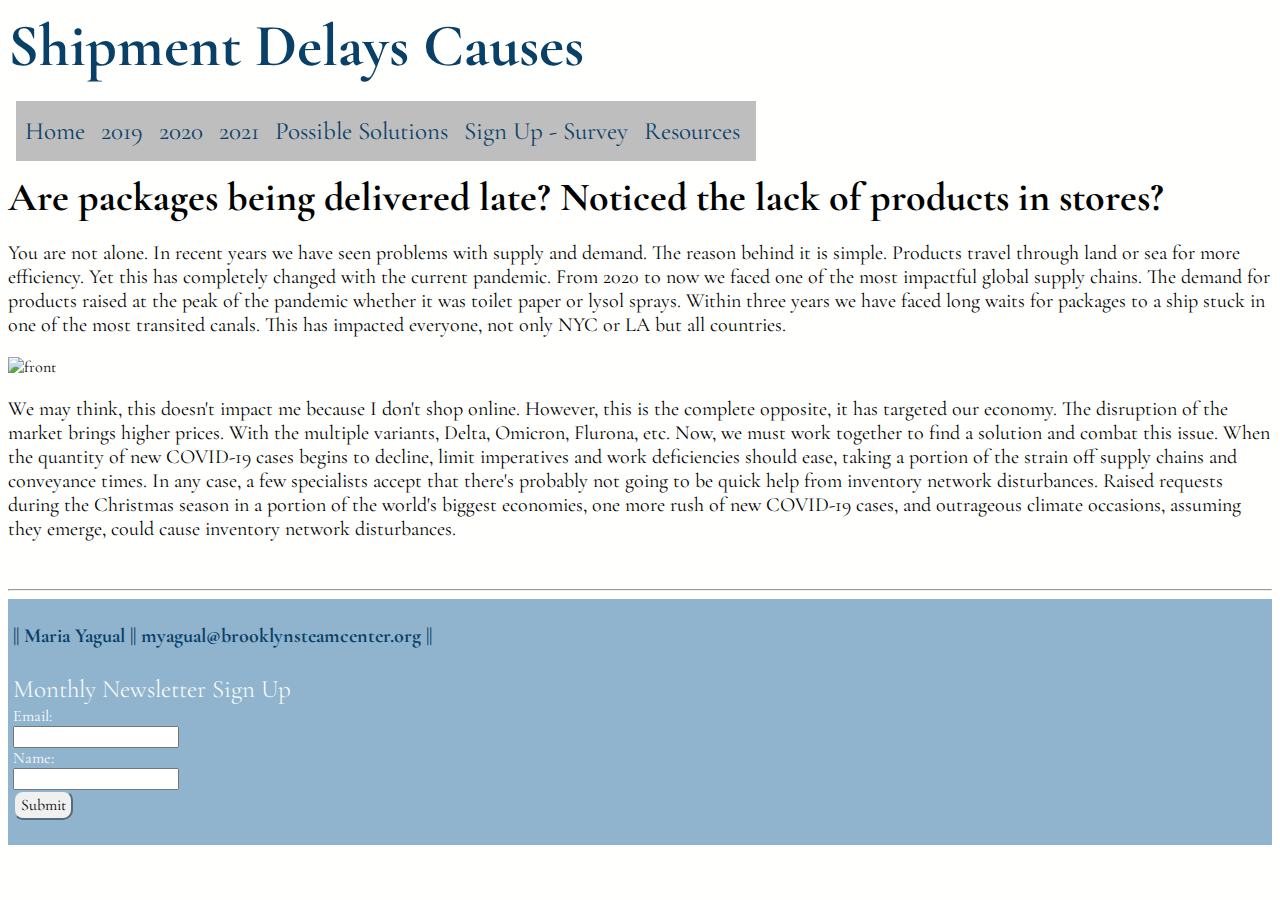
==== index.html @ 91349f07 "commit" ====
<!DOCTYPE html>
<html lang="en">
<head>
    <meta charset="UTF-8">
    <meta http-equiv="X-UA-Compatible" content="IE=edge">
    <meta name="viewport" content="width=500, initial-scale=1.0">
    <title>Shipment Delays</title>
    <link rel="stylesheet" href="style.css">
    <link rel = "icon" type = "png" href = "logo.png" />
</head>
<style>
  a:hover{
  text-decoration: underline;
  }
  input[ type = submit] {
  background-color: #f0f0f0;
  border-color:#90b4ce;
  border-radius: 10px;
}
input[ type = submit]:active {
  background-color: #85c6f5;
}
</style>
<body>
  
    <h1> <strong>Shipment Delays Causes </strong></h1>
    <!--comment syntax-->

    <iframe  frameborder="0" src="navigation.html" width = "756" height = "80" > </iframe>
  
    <h4> Are packages being delivered late? Noticed the lack of products in stores? 
    </h4>

    <p> You are not alone. In recent years we have seen problems with supply and demand. The reason behind it is simple. Products travel through land or sea for more efficiency. Yet this has completely changed with the current pandemic. From 2020 to now we faced one of the most impactful global supply chains. The demand for products raised at the peak of the pandemic whether it was toilet paper or lysol sprays. Within three years we have faced long waits for packages to a ship stuck in one of the most transited canals. This has impacted everyone, not only NYC or LA but all countries. 
    </p>

   

    <picture>
      <source srcset="main1_optimized.jpeg" media="(min-width:767px)"/>
      <source srcset="main1.jpeg" media="(min-width:767px)"/>
      <img src="main1.jpg" alt="front" width = "756" height = "350"> 
    
    </picture>

    <p>We may think, this doesn't impact me because I don't shop online. However, this is the complete opposite, it has targeted our economy. The disruption of the market brings higher prices. With the multiple variants, Delta, Omicron, Flurona, etc. Now, we must work together to find a solution and combat this issue. When the quantity of new COVID-19 cases begins to decline, limit imperatives and work deficiencies should ease, taking a portion of the strain off supply chains and conveyance times. In any case, a few specialists accept that there's probably not going to be quick help from inventory network disturbances. Raised requests during the Christmas season in a portion of the world's biggest economies, one more rush of new COVID-19 cases, and outrageous climate occasions, assuming they emerge, could cause inventory network disturbances.</p>
   
  
    <br>
   
    <hr> 

 
    <footer>

      <style>
        input[ type = submit] {
        background-color: #f0f0f0;
        border-color:#90b4ce;
        border-radius: 10px;
        }
        input[ type = submit]:active {
        background-color: #85c6f5;
        
        }
      </style>
      <p style = "margin-bottom:3px; color:#094067; font-weight: bold;" > || Maria Yagual ||  <a  href="mailto:myagual@brooklynsteamcenter.org">myagual@brooklynsteamcenter.org || </a> </p>
          <br> 
      
      <h6 style="margin-bottom: 2px; margin-top: 3px; font-weight: lighter; "> Monthly Newsletter Sign Up </h6> 
          <form action="https://us-central1-steam-center-app-dev.cloudfunctions.net/formToEmail" method="post"> 
            <label>Email: </label>
            <br>
            <input name ="Email"> 
            <br>    
    
            <label>Name: </label>
            <br>
            <input name ="Name"> 
            <br>    
            <input type="submit" style="height:30px; width:60px; font-size:16px;" >
            <input name="send-to" value="myagual@brooklynsteamcenter.org" hidden>
            <br> <br> 
    
          </form>

    </footer>

</body>
</html>
---- style.css ----
@import url('https://fonts.googleapis.com/css2?family=Cormorant+Garamond:wght@500&family=Noto+Serif+Display:wght@600&display=swap');
@import url('https://fonts.googleapis.com/css2?family=Cormorant+Garamond:wght@500;700&family=Noto+Serif+Display:wght@600&display=swap');

  body {
    font-family: 'Cormorant Garamond', serif;
  }
  h2 {
    color: rgb(0, 0, 0);
    font-size: 50px;
    
}
    
  h3 {
    font-size: 45px;
  }
  h4 {
    font-size: 40px;
    margin-top: 3px;
    margin-bottom: 3px;
  
  }
  h5 {
    font-size: 35px;
  }
  h6 {
    font-size: 25px;
  }
  p {
    font-size: 20px;
  
  }
  body{
      background-color: #fffffe
  }


  body {
    font-family: 'Cormorant Garamond', serif;
  }
  h1 {
    color: #094067;
    font-size: 60px;
    font-weight: 700px;
    margin-top: 10px;
    margin-bottom: 3px;
  }


/*Navigation bar */
  ul {
    list-style-type: none;
    margin-left: none;
    padding: 1px;
    overflow: hidden;
    background-color: rgb(190, 190, 190);
  }
  
  li {
    float: left;
  }
  
  li a {
    display: block;
    color: rgb(0, 0, 0);
    text-align: center;
    padding: 14px 8px;
    
    
    text-decoration: none;
    font-size: 25px;

  }
  
  /* Over elements of nav bar*/
  li a:hover {
    background-color: #90b4ce;
  }

  footer{
      display:flow-root;
      justify-content: center;
      padding: 5px;
      background-color: #90b4ce;
      color: #fff;
  }
  a:link{
    color: #094067;
    text-decoration: none;
  }
 
  table, th, td{border-collapse:collapse;
      border:1px solid black ; 
      margin:2px
    }
  input{ font-family: 'Cormorant Garamond', serif;

  }

input[ type = submit] {
  background-color: #90b4ce;
  border-color:#90b4ce;
  border-radius: 10px;
}
input[ type = submit]:active {
  background-color: #1c91f0;
 
}

.solutionText {
  font-size: large;
}


.marginFooter {
  margin-bottom: 2px;

}
.surveyText{
  color:black; 
  text-align: left;

}
.input1 {
  height:30px;
  width:60px; 
  font-size:16px;
}
.sImage{
  float: left;
  
}
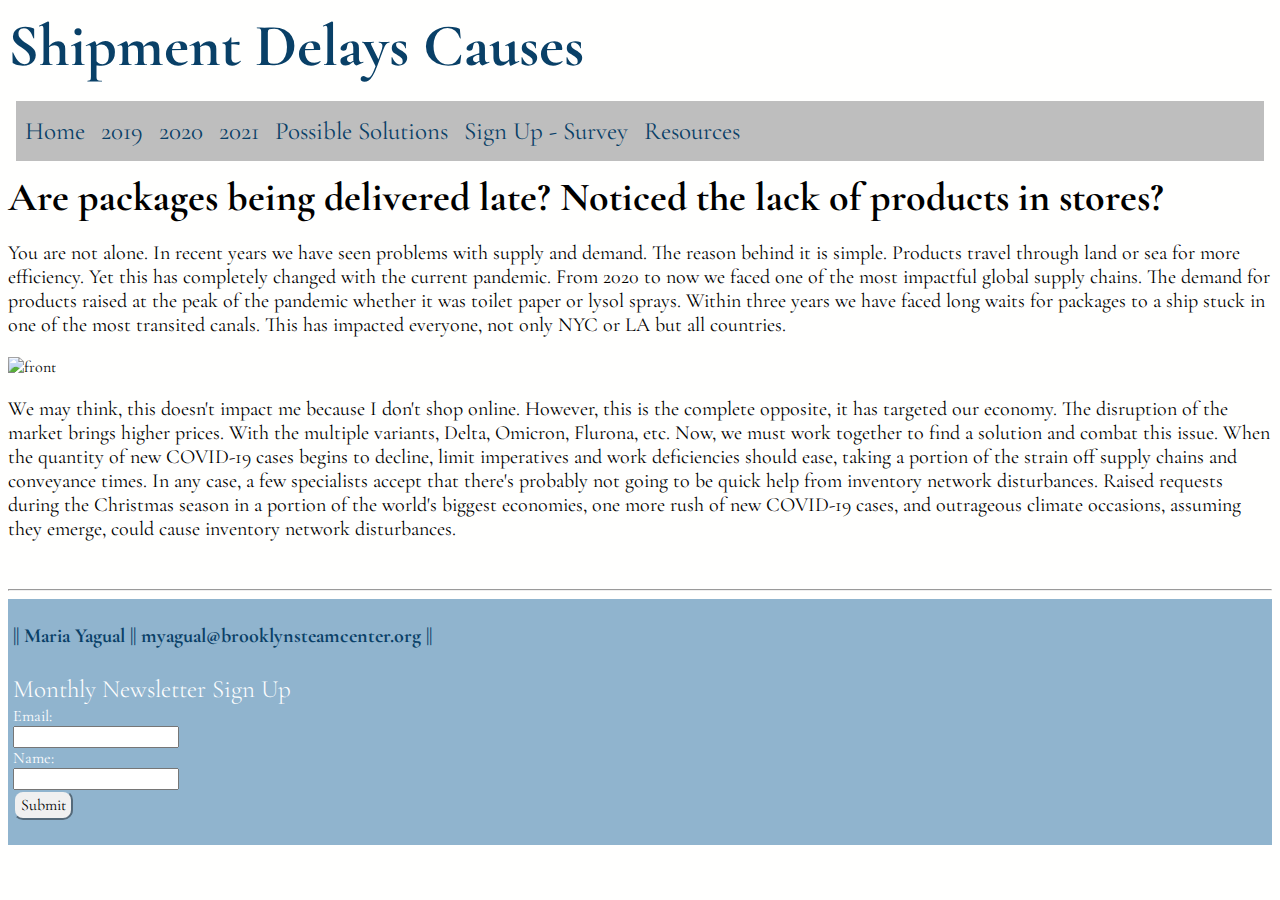
==== commit 4bde2077: "commit" ====
--- a/index.html
+++ b/index.html
@@ -26,7 +26,7 @@
     <h1> <strong>Shipment Delays Causes </strong></h1>
     <!--comment syntax-->
 
-    <iframe  frameborder="0" src="navigation.html" width = "756" height = "80" > </iframe>
+    <iframe  frameborder="0" src="navigation.html" width = "100%" height = "80" > </iframe>
   
     <h4> Are packages being delivered late? Noticed the lack of products in stores? 
     </h4>
@@ -36,12 +36,24 @@
 
    
 
+
+
+
     <picture>
       <source srcset="main1_optimized.jpeg" media="(min-width:767px)"/>
       <source srcset="main1.jpeg" media="(min-width:767px)"/>
-      <img src="main1.jpg" alt="front" width = "756" height = "350"> 
+      <img src="main1.jpg" alt="front" width = "844px" height = "390px"> 
     
     </picture>
+
+
+
+
+
+
+
+
+  
 
     <p>We may think, this doesn't impact me because I don't shop online. However, this is the complete opposite, it has targeted our economy. The disruption of the market brings higher prices. With the multiple variants, Delta, Omicron, Flurona, etc. Now, we must work together to find a solution and combat this issue. When the quantity of new COVID-19 cases begins to decline, limit imperatives and work deficiencies should ease, taking a portion of the strain off supply chains and conveyance times. In any case, a few specialists accept that there's probably not going to be quick help from inventory network disturbances. Raised requests during the Christmas season in a portion of the world's biggest economies, one more rush of new COVID-19 cases, and outrageous climate occasions, assuming they emerge, could cause inventory network disturbances.</p>
    
--- a/style.css
+++ b/style.css
@@ -133,5 +133,3 @@
 
 
 
-
-
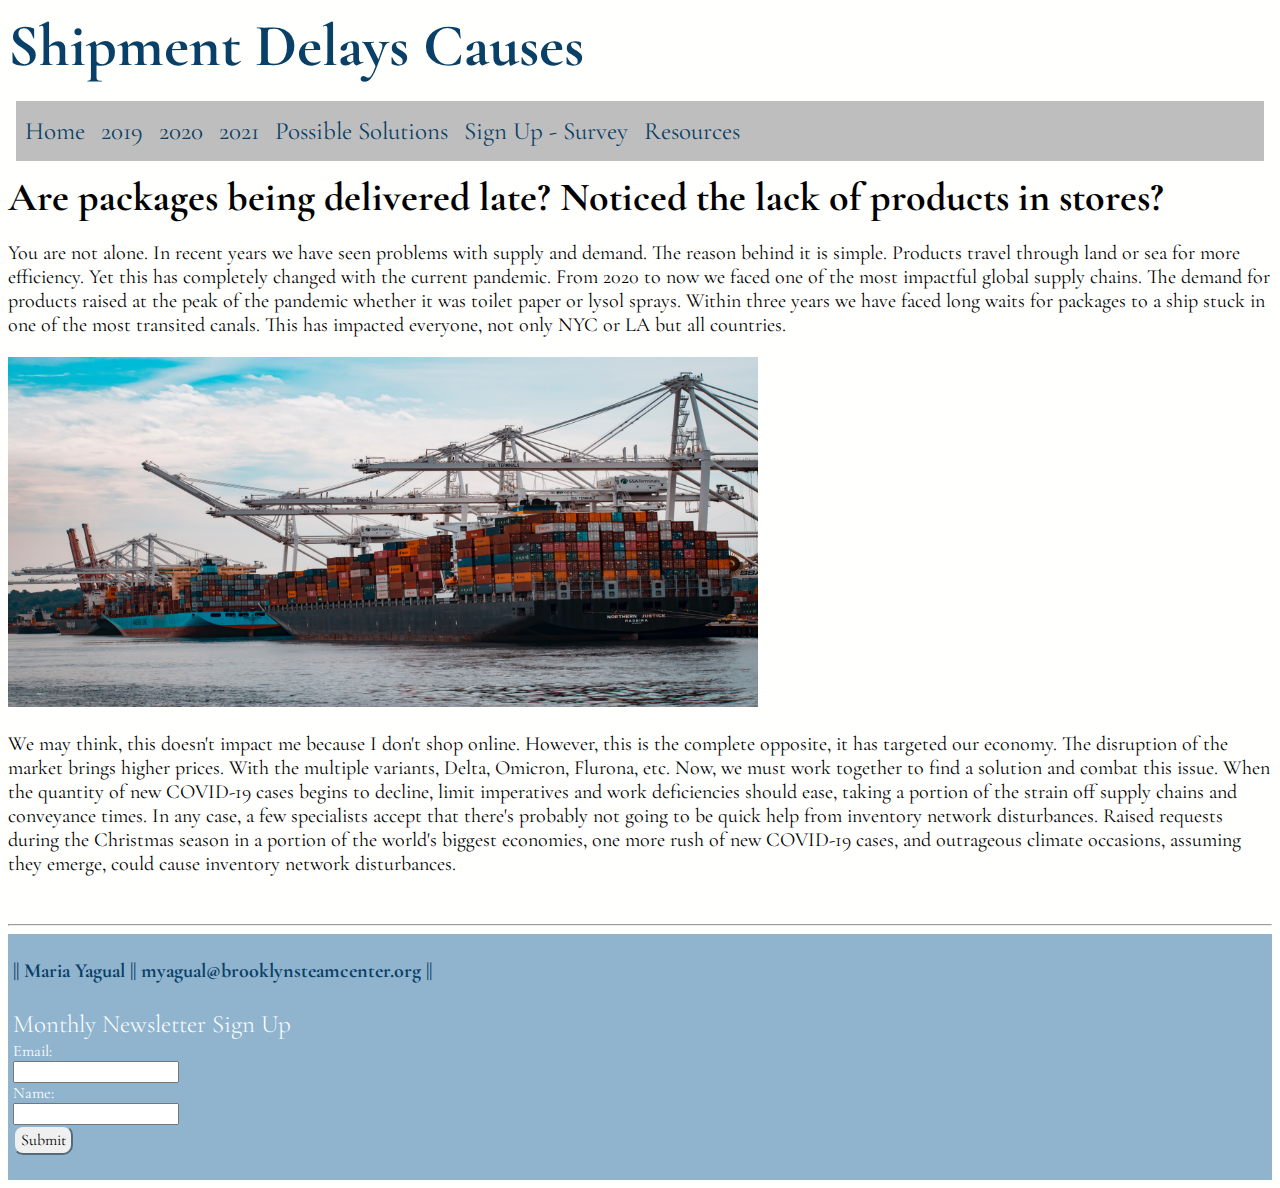
==== commit 0ee2e9b9: "commit" ====
--- a/index.html
+++ b/index.html
@@ -3,7 +3,7 @@
 <head>
     <meta charset="UTF-8">
     <meta http-equiv="X-UA-Compatible" content="IE=edge">
-    <meta name="viewport" content="width=500, initial-scale=1.0">
+    <meta name="viewport" content="width=400px, initial-scale=1.0">
     <title>Shipment Delays</title>
     <link rel="stylesheet" href="style.css">
     <link rel = "icon" type = "png" href = "logo.png" />
@@ -40,9 +40,9 @@
 
 
     <picture>
-      <source srcset="main1_optimized.jpeg" media="(min-width:767px)"/>
-      <source srcset="main1.jpeg" media="(min-width:767px)"/>
-      <img src="main1.jpg" alt="front" width = "844px" height = "390px"> 
+      <source srcset="main1_optimized.jpeg" media="(min-max:400px)"/>
+      <source srcset="main1.jpg" media="(min-width:767px)"/>
+      <img src="main1.jpg" alt="front" id = "sizePic"> 
     
     </picture>
 
--- a/style.css
+++ b/style.css
@@ -130,6 +130,56 @@
   
 }
 
+#sizePic{
+  width:750px;
+  height:350px;
+}
 
 
+#sizePic19{
+  width:750px;
+  height:350px;
+}
+#sizePic20{
+  width:750px;
+  height:350px;
+}
+#sizePic21{
+  width:750px;
+  height:350px;
+}
+#solutionPic{
+  width:750px;
+  height:350px;
+}
+#surveyPic1{
+  width:750px;
+  height:350px;
+}
+#surveyPic2{
+  width:750px;
+  height:350px;
+}
 
+@media screen and (max-width:400px) {
+  #sizePic {
+    width:350px;
+    height:200px;
+  }
+  #sizePic19 {
+    width:350px;
+    height:200px;
+  }
+  #sizePic20 {
+    width:350px;
+    height:200px;
+  }
+  #sizePic21 {
+    width:350px;
+    height:200px;
+  }
+  #solutionPic {
+    width:350px;
+    height:200px;
+  }
+}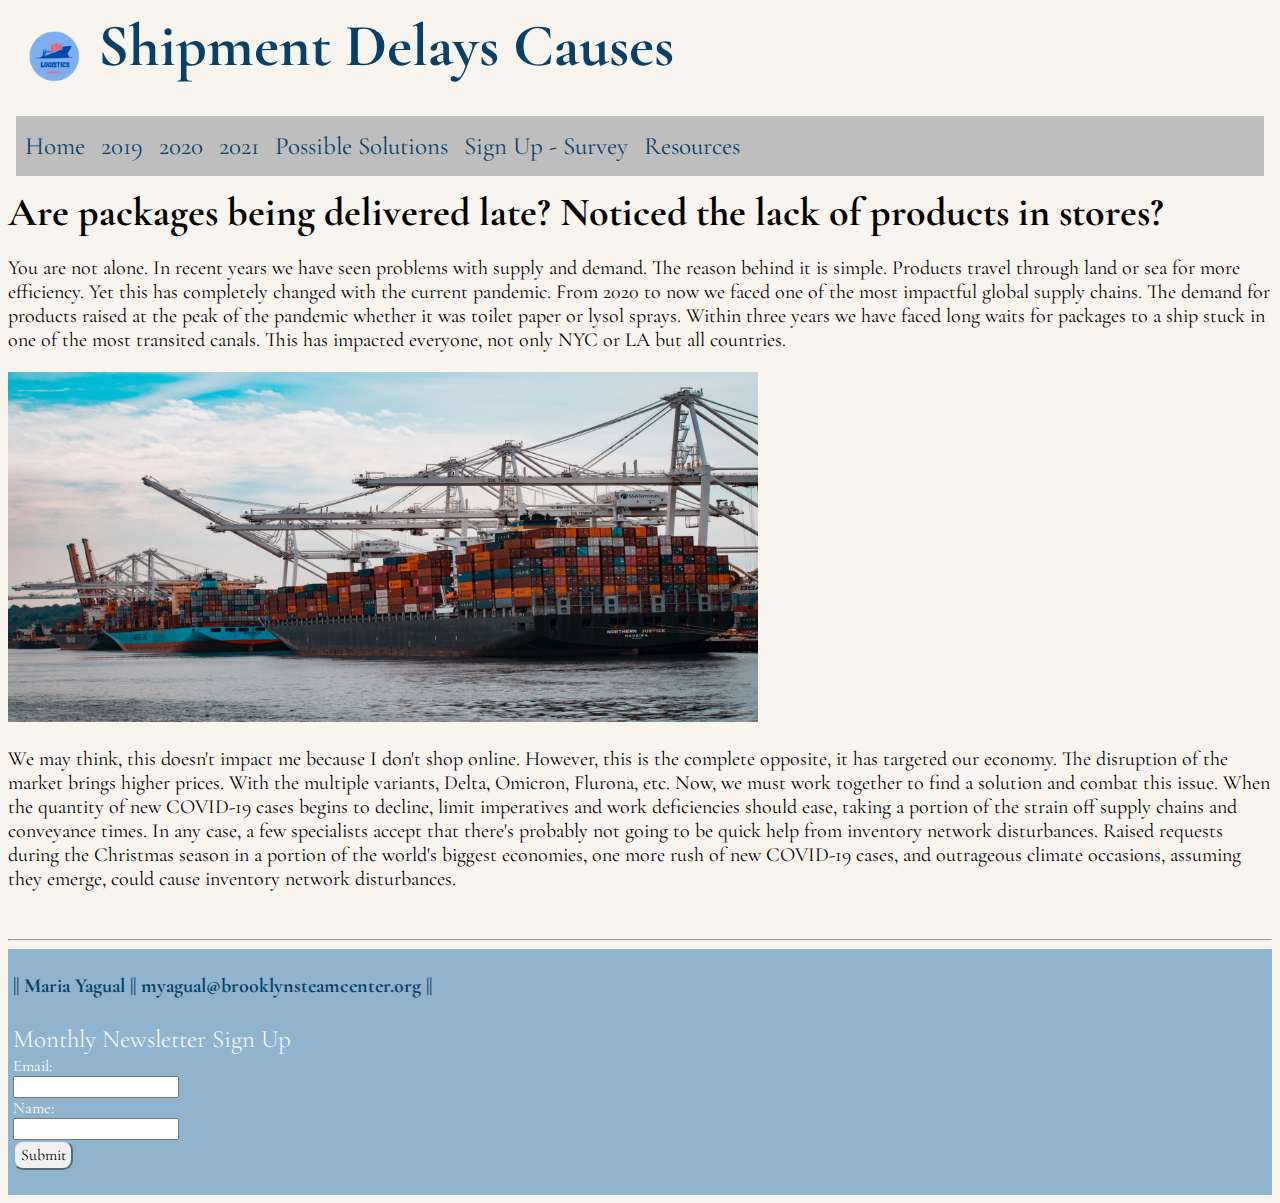
==== commit 7f2c0f2c: "commit" ====
--- a/index.html
+++ b/index.html
@@ -1,7 +1,7 @@
 <!DOCTYPE html>
 <html lang="en">
 <head>
-    <meta charset="UTF-8">
+  <meta charset="UTF-8">
     <meta http-equiv="X-UA-Compatible" content="IE=edge">
     <meta name="viewport" content="width=400px, initial-scale=1.0">
     <title>Shipment Delays</title>
@@ -23,10 +23,13 @@
 </style>
 <body>
   
-    <h1> <strong>Shipment Delays Causes </strong></h1>
+    
     <!--comment syntax-->
-
-    <iframe  frameborder="0" src="navigation.html" width = "100%" height = "80" > </iframe>
+    <h1> <strong>Shipment Delays Causes <a href="index.html" target="_parent"><img  src="logo.png" alt = "Company Logo" width = "90px" height = "90px" align= "left"    ></a> </strong></h1>
+    <iframe  frameborder="0" src="navigation.html" width = "100%" height = "80" >
+      <source srcset="navigation1.html" media="(min-max:400px)"/>
+      
+    </iframe>
   
     <h4> Are packages being delivered late? Noticed the lack of products in stores? 
     </h4>
--- a/style.css
+++ b/style.css
@@ -30,7 +30,7 @@
   
   }
   body{
-      background-color: #fffffe
+      background-color: #F8F4EE
   }
 
 
@@ -129,13 +129,16 @@
   float: left;
   
 }
+.h2T {
+  font-family: 'Times New Roman', Times, serif;
+  font-size: 55px;
+  font-weight:549;
+}
 
 #sizePic{
   width:750px;
   height:350px;
 }
-
-
 #sizePic19{
   width:750px;
   height:350px;
@@ -157,29 +160,45 @@
   height:350px;
 }
 #surveyPic2{
+  width:750px;
+  height:350px;
+}
+#resourcePic1{
   width:750px;
   height:350px;
 }
 
 @media screen and (max-width:400px) {
   #sizePic {
-    width:350px;
+    width:370px;
     height:200px;
   }
   #sizePic19 {
-    width:350px;
+    width:370px;
     height:200px;
   }
   #sizePic20 {
-    width:350px;
+    width:370px;
     height:200px;
   }
   #sizePic21 {
-    width:350px;
+    width:370px;
     height:200px;
   }
   #solutionPic {
-    width:350px;
+    width:370px;
+    height:200px;
+  }
+  #surveyPic1{
+    width:370px;
+    height:200px;
+  }
+  #surveyPic2{
+    width:370px;
+    height:200px;
+  }
+  #resourcePic1{
+    width:370px;
     height:200px;
   }
 }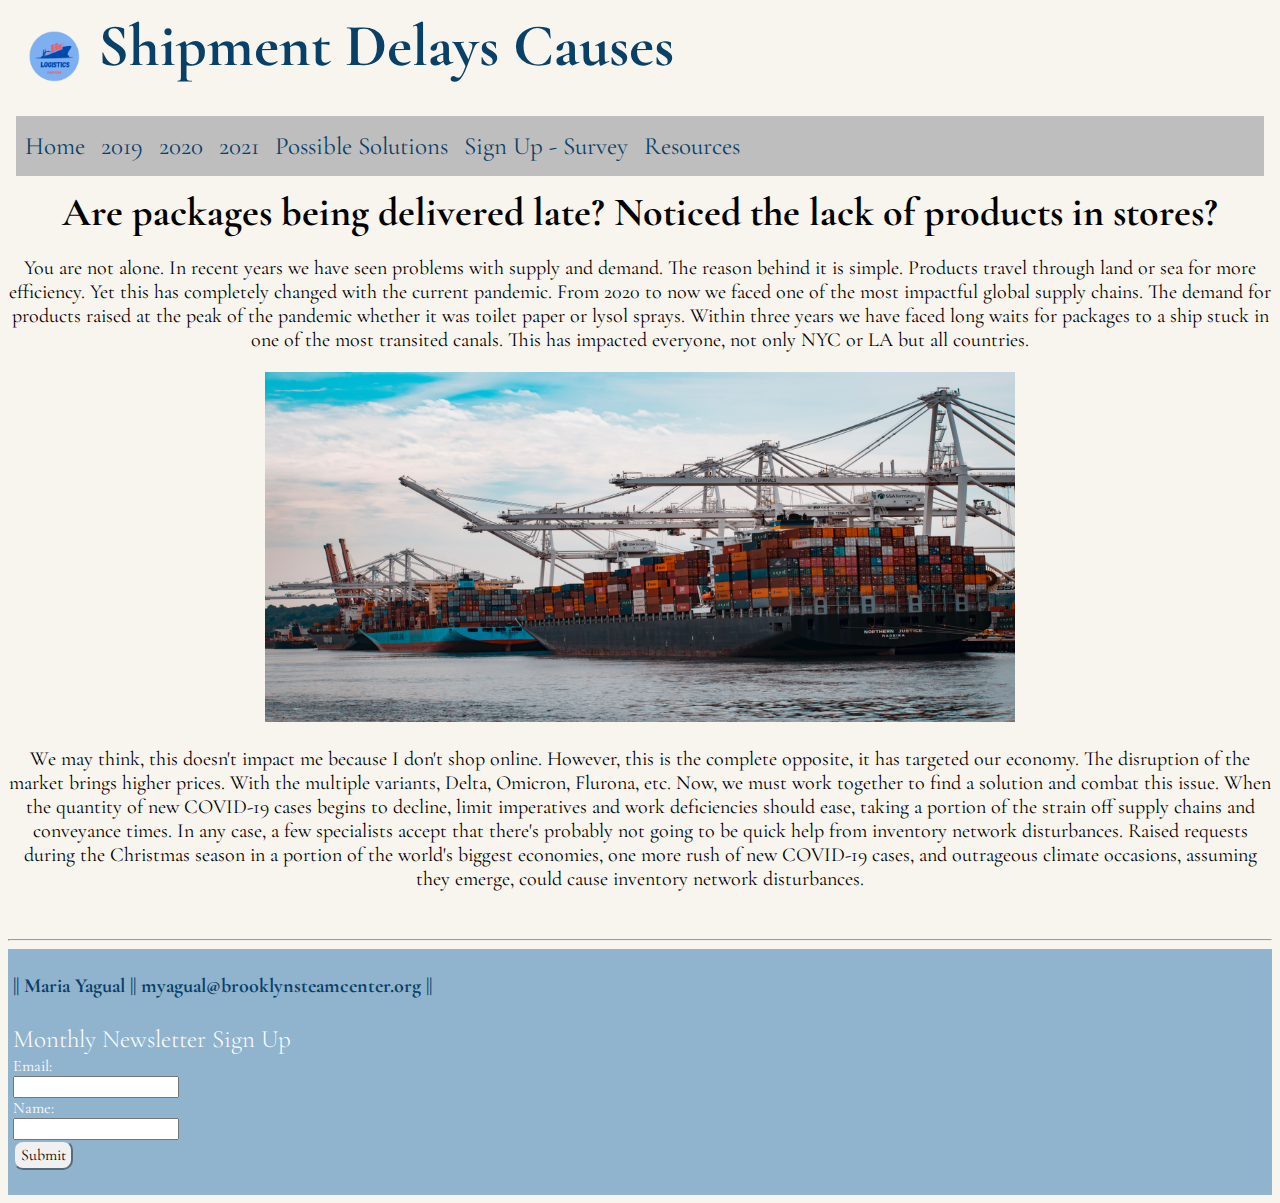
==== commit d13fcd46: "commit" ====
--- a/index.html
+++ b/index.html
@@ -20,17 +20,21 @@
 input[ type = submit]:active {
   background-color: #85c6f5;
 }
+div{
+  text-align:center;
+}
 </style>
+
 <body>
   
     
-    <!--comment syntax-->
+    <!--div tag center text -->
     <h1> <strong>Shipment Delays Causes <a href="index.html" target="_parent"><img  src="logo.png" alt = "Company Logo" width = "90px" height = "90px" align= "left"    ></a> </strong></h1>
     <iframe  frameborder="0" src="navigation.html" width = "100%" height = "80" >
       <source srcset="navigation1.html" media="(min-max:400px)"/>
       
     </iframe>
-  
+    <div>
     <h4> Are packages being delivered late? Noticed the lack of products in stores? 
     </h4>
 
@@ -52,10 +56,6 @@
 
 
 
-
-
-
-
   
 
     <p>We may think, this doesn't impact me because I don't shop online. However, this is the complete opposite, it has targeted our economy. The disruption of the market brings higher prices. With the multiple variants, Delta, Omicron, Flurona, etc. Now, we must work together to find a solution and combat this issue. When the quantity of new COVID-19 cases begins to decline, limit imperatives and work deficiencies should ease, taking a portion of the strain off supply chains and conveyance times. In any case, a few specialists accept that there's probably not going to be quick help from inventory network disturbances. Raised requests during the Christmas season in a portion of the world's biggest economies, one more rush of new COVID-19 cases, and outrageous climate occasions, assuming they emerge, could cause inventory network disturbances.</p>
@@ -65,7 +65,7 @@
    
     <hr> 
 
- 
+  </div>
     <footer>
 
       <style>
@@ -100,6 +100,6 @@
           </form>
 
     </footer>
-
+  
 </body>
 </html>--- a/style.css
+++ b/style.css
@@ -201,4 +201,4 @@
     width:370px;
     height:200px;
   }
-}+}
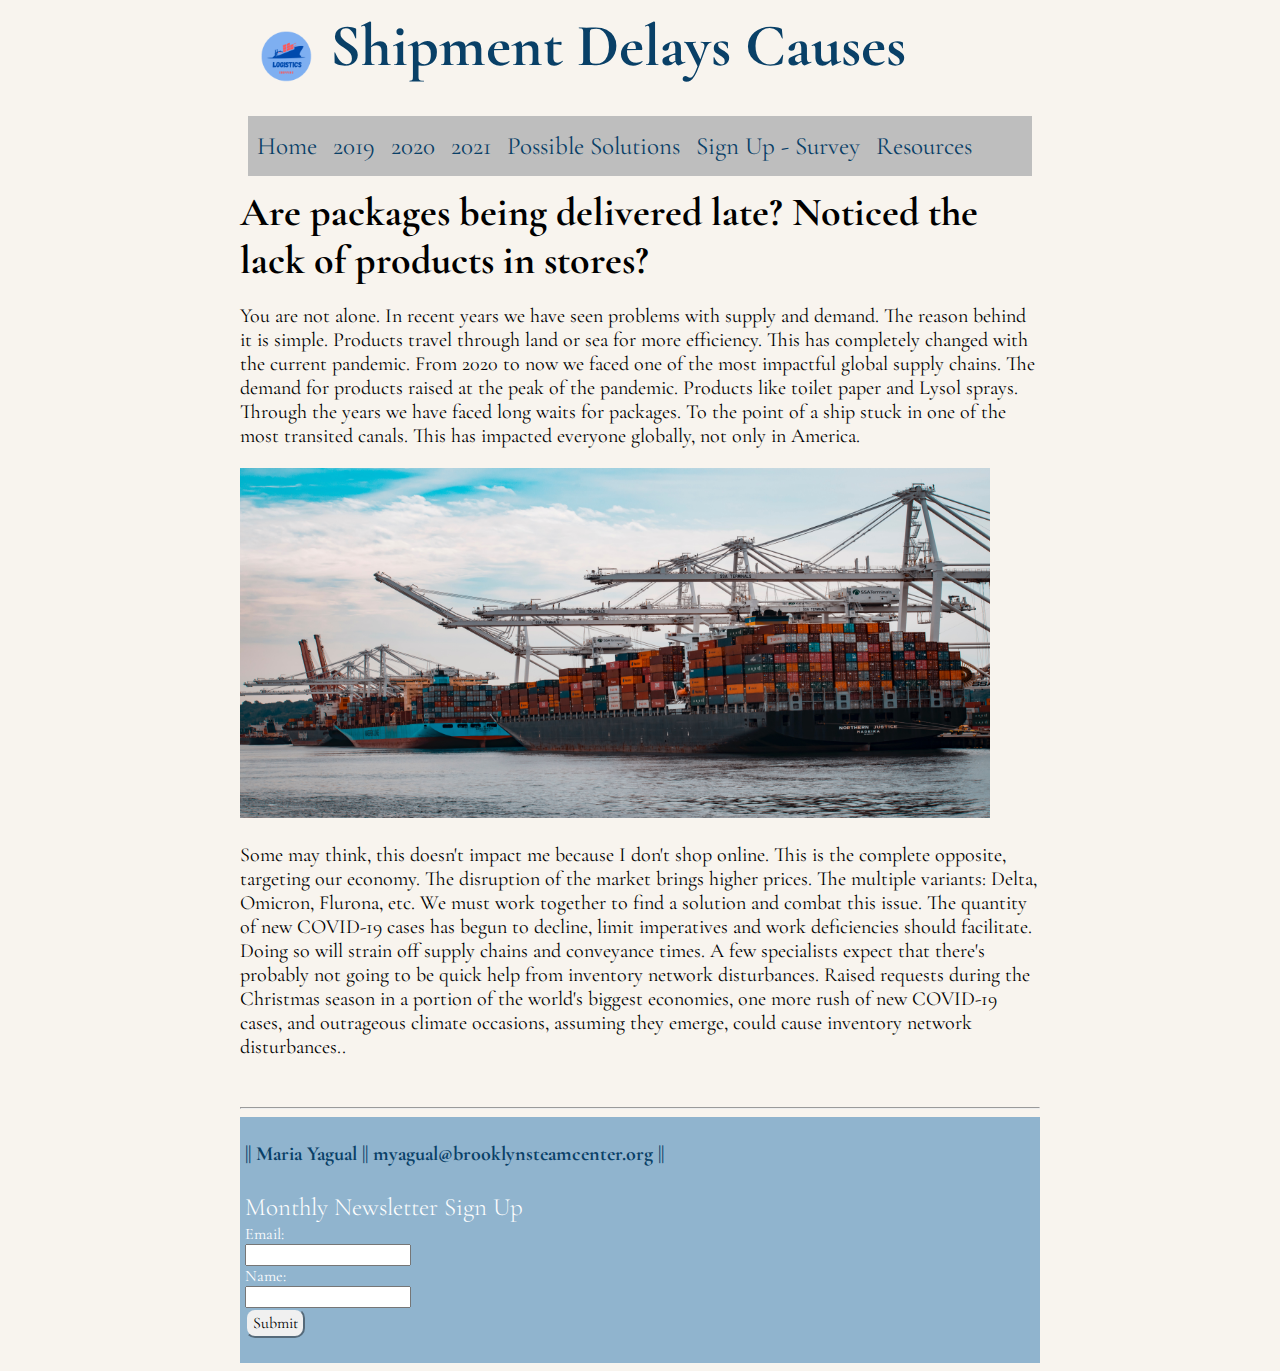
==== commit cb63e89a: "commit" ====
--- a/index.html
+++ b/index.html
@@ -7,38 +7,46 @@
     <title>Shipment Delays</title>
     <link rel="stylesheet" href="style.css">
     <link rel = "icon" type = "png" href = "logo.png" />
+    <style>
+      a:hover{
+      text-decoration: underline;
+      }
+      input[ type = submit] {
+      background-color: #f0f0f0;
+      border-color:#90b4ce;
+      border-radius: 10px;
+    }
+    input[ type = submit]:active {
+      background-color: #85c6f5;
+    }
+    input[ type = submit] {
+        background-color: #f0f0f0;
+        border-color:#90b4ce;
+        border-radius: 10px;
+        }
+        input[ type = submit]:active {
+        background-color: #85c6f5;
+        
+        }
+      
+    </style>
+    
 </head>
-<style>
-  a:hover{
-  text-decoration: underline;
-  }
-  input[ type = submit] {
-  background-color: #f0f0f0;
-  border-color:#90b4ce;
-  border-radius: 10px;
-}
-input[ type = submit]:active {
-  background-color: #85c6f5;
-}
-div{
-  text-align:center;
-}
-</style>
 
 <body>
   
-    
+  <div class = "mainDiv">
     <!--div tag center text -->
-    <h1> <strong>Shipment Delays Causes <a href="index.html" target="_parent"><img  src="logo.png" alt = "Company Logo" width = "90px" height = "90px" align= "left"    ></a> </strong></h1>
+    <h1> <strong>Shipment Delays Causes <a href="index.html" target="_parent"><img  src="logo.png" alt = "Company Logo" width = "90" height = "90" align= "left"    ></a> </strong></h1>
     <iframe  frameborder="0" src="navigation.html" width = "100%" height = "80" >
       <source srcset="navigation1.html" media="(min-max:400px)"/>
       
     </iframe>
-    <div>
+    
     <h4> Are packages being delivered late? Noticed the lack of products in stores? 
     </h4>
 
-    <p> You are not alone. In recent years we have seen problems with supply and demand. The reason behind it is simple. Products travel through land or sea for more efficiency. Yet this has completely changed with the current pandemic. From 2020 to now we faced one of the most impactful global supply chains. The demand for products raised at the peak of the pandemic whether it was toilet paper or lysol sprays. Within three years we have faced long waits for packages to a ship stuck in one of the most transited canals. This has impacted everyone, not only NYC or LA but all countries. 
+    <p> You are not alone. In recent years we have seen problems with supply and demand. The reason behind it is simple. Products travel through land or sea for more efficiency. This has completely changed with the current pandemic. From 2020 to now we faced one of the most impactful global supply chains. The demand for products raised at the peak of the pandemic. Products like toilet paper and Lysol sprays. Through the years we have faced long waits for packages. To the point of a ship stuck in one of the most transited canals. This has impacted everyone globally, not only in America.
     </p>
 
    
@@ -58,27 +66,18 @@
 
   
 
-    <p>We may think, this doesn't impact me because I don't shop online. However, this is the complete opposite, it has targeted our economy. The disruption of the market brings higher prices. With the multiple variants, Delta, Omicron, Flurona, etc. Now, we must work together to find a solution and combat this issue. When the quantity of new COVID-19 cases begins to decline, limit imperatives and work deficiencies should ease, taking a portion of the strain off supply chains and conveyance times. In any case, a few specialists accept that there's probably not going to be quick help from inventory network disturbances. Raised requests during the Christmas season in a portion of the world's biggest economies, one more rush of new COVID-19 cases, and outrageous climate occasions, assuming they emerge, could cause inventory network disturbances.</p>
+    <p>Some may think, this doesn't impact me because I don't shop online. This is the complete opposite, targeting our economy. The disruption of the market brings higher prices. The multiple variants: Delta, Omicron, Flurona, etc. We must work together to find a solution and combat this issue. The quantity of new COVID-19 cases has begun to decline, limit imperatives and work deficiencies should facilitate. Doing so will strain off supply chains and conveyance times. A few specialists expect that there's probably not going to be quick help from inventory network disturbances. Raised requests during the Christmas season in a portion of the world's biggest economies, one more rush of new COVID-19 cases, and outrageous climate occasions, assuming they emerge, could cause inventory network disturbances..</p>
    
   
     <br>
    
     <hr> 
 
-  </div>
+ 
     <footer>
 
-      <style>
-        input[ type = submit] {
-        background-color: #f0f0f0;
-        border-color:#90b4ce;
-        border-radius: 10px;
-        }
-        input[ type = submit]:active {
-        background-color: #85c6f5;
-        
-        }
-      </style>
+      
+   
       <p style = "margin-bottom:3px; color:#094067; font-weight: bold;" > || Maria Yagual ||  <a  href="mailto:myagual@brooklynsteamcenter.org">myagual@brooklynsteamcenter.org || </a> </p>
           <br> 
       
@@ -100,6 +99,6 @@
           </form>
 
     </footer>
-  
+  </div>
 </body>
 </html>--- a/style.css
+++ b/style.css
@@ -81,7 +81,7 @@
       justify-content: center;
       padding: 5px;
       background-color: #90b4ce;
-      color: #fff;
+      color: #ffffff;
   }
   a:link{
     color: #094067;
@@ -135,6 +135,12 @@
   font-weight:549;
 }
 
+.mainDiv{  
+  width:800px;
+  margin:auto;
+
+}
+
 #sizePic{
   width:750px;
   height:350px;
